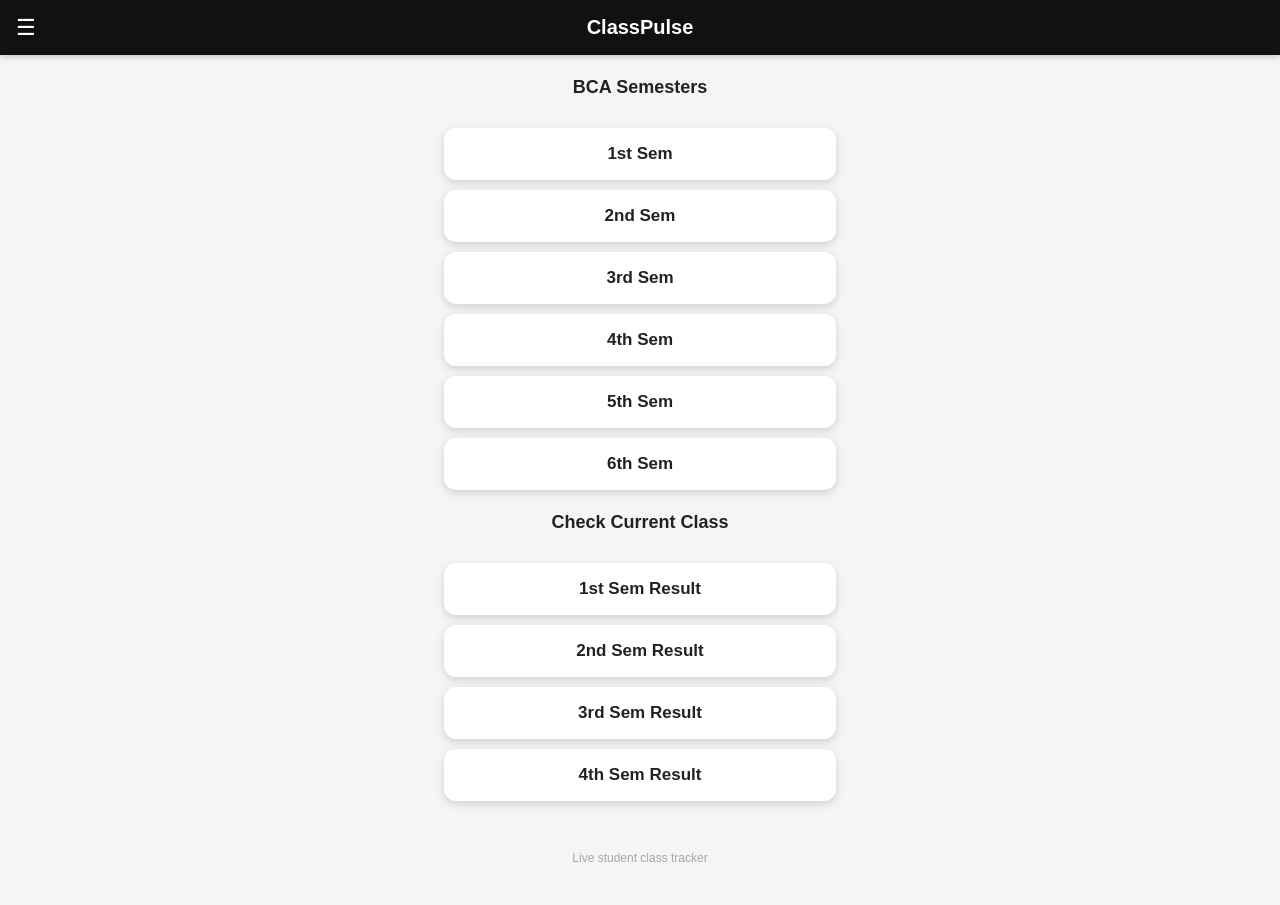
==== index.html @ 9d82b650 "first upload" ====
<!DOCTYPE html>
<html>

<head>

<title>ClassPulse</title>

<meta name="viewport" content="width=device-width, initial-scale=1.0">

<link rel="stylesheet" href="style.css">

</head>

<body>

<meta http-equiv="refresh" content="5">

<header>

<div class="menu">☰</div>

<h1>ClassPulse</h1>

</header>


<h2>BCA Semesters</h2>

<div class="semester-list">

<a href="sem1.html">1st Sem</a>

<a href="sem2.html">2nd Sem</a>

<a href="sem3.html">3rd Sem</a>

<a href="sem4.html">4th Sem</a>

<a href="sem5.html">5th Sem</a>

<a href="sem6.html">6th Sem</a>


<h2>Check Current Class</h2>

<div class="semester-list">

<a href="result.html?sem=1">1st Sem Result</a>

<a href="result.html?sem=2">2nd Sem Result</a>

<a href="result.html?sem=3">3rd Sem Result</a>

<a href="result.html?sem=4">4th Sem Result</a>

</div>

<footer>

<p style="opacity:0.6;font-size:12px;">Live student class tracker</p>

</footer>

</body>

</html>
---- style.css ----
body{
font-family: Arial, sans-serif;
background:#f5f5f5;
margin:0;
text-align:center;
color:#222;
}

/* Header */

header{
background:#111;
color:white;
padding:16px;
display:flex;
align-items:center;
justify-content:center;
position:relative;
box-shadow:0 2px 6px rgba(0,0,0,0.2);
}

header h1{
margin:0;
font-size:20px;
}

/* Menu icon */

.menu{
position:absolute;
left:16px;
font-size:22px;
cursor:pointer;
}

/* Section titles */

h2{
margin:22px 0 10px;
font-size:18px;
}

/* Lists */

.semester-list{
padding:10px;
}

/* Buttons */

.semester-list a{
display:block;
background:white;
margin:10px auto;
padding:16px;
width:92%;
max-width:360px;
border-radius:12px;
text-decoration:none;
color:#222;
font-size:17px;
font-weight:bold;
box-shadow:0 3px 8px rgba(0,0,0,0.15);
transition:0.15s;
}

/* Tap animation */

.semester-list a:active{
transform:scale(0.97);
}

/* Hover (desktop) */

.semester-list a:hover{
background:#f0f0f0;
}

/* Footer */

footer{
margin:30px 0;
font-size:12px;
opacity:0.6;
}
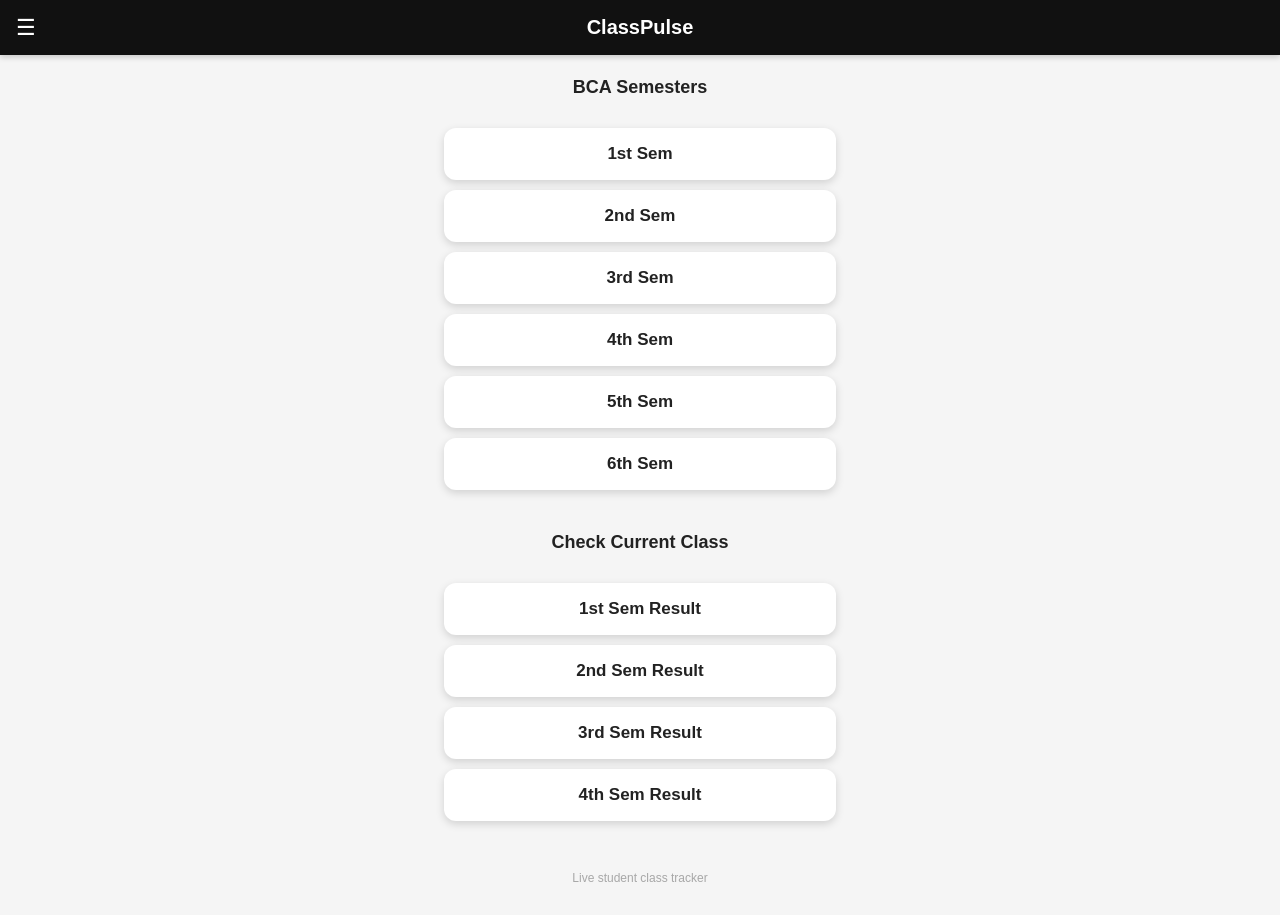
==== commit a691050c: "Update index.html" ====
--- a/index.html
+++ b/index.html
@@ -7,13 +7,13 @@
 
 <meta name="viewport" content="width=device-width, initial-scale=1.0">
 
+<meta http-equiv="refresh" content="5">
+
 <link rel="stylesheet" href="style.css">
 
 </head>
 
 <body>
-
-<meta http-equiv="refresh" content="5">
 
 <header>
 
@@ -29,16 +29,13 @@
 <div class="semester-list">
 
 <a href="sem1.html">1st Sem</a>
+<a href="sem2.html">2nd Sem</a>
+<a href="sem3.html">3rd Sem</a>
+<a href="sem4.html">4th Sem</a>
+<a href="sem5.html">5th Sem</a>
+<a href="sem6.html">6th Sem</a>
 
-<a href="sem2.html">2nd Sem</a>
-
-<a href="sem3.html">3rd Sem</a>
-
-<a href="sem4.html">4th Sem</a>
-
-<a href="sem5.html">5th Sem</a>
-
-<a href="sem6.html">6th Sem</a>
+</div>
 
 
 <h2>Check Current Class</h2>
@@ -46,14 +43,12 @@
 <div class="semester-list">
 
 <a href="result.html?sem=1">1st Sem Result</a>
-
 <a href="result.html?sem=2">2nd Sem Result</a>
-
 <a href="result.html?sem=3">3rd Sem Result</a>
-
 <a href="result.html?sem=4">4th Sem Result</a>
 
 </div>
+
 
 <footer>
 
@@ -63,4 +58,4 @@
 
 </body>
 
-</html>+</html>
